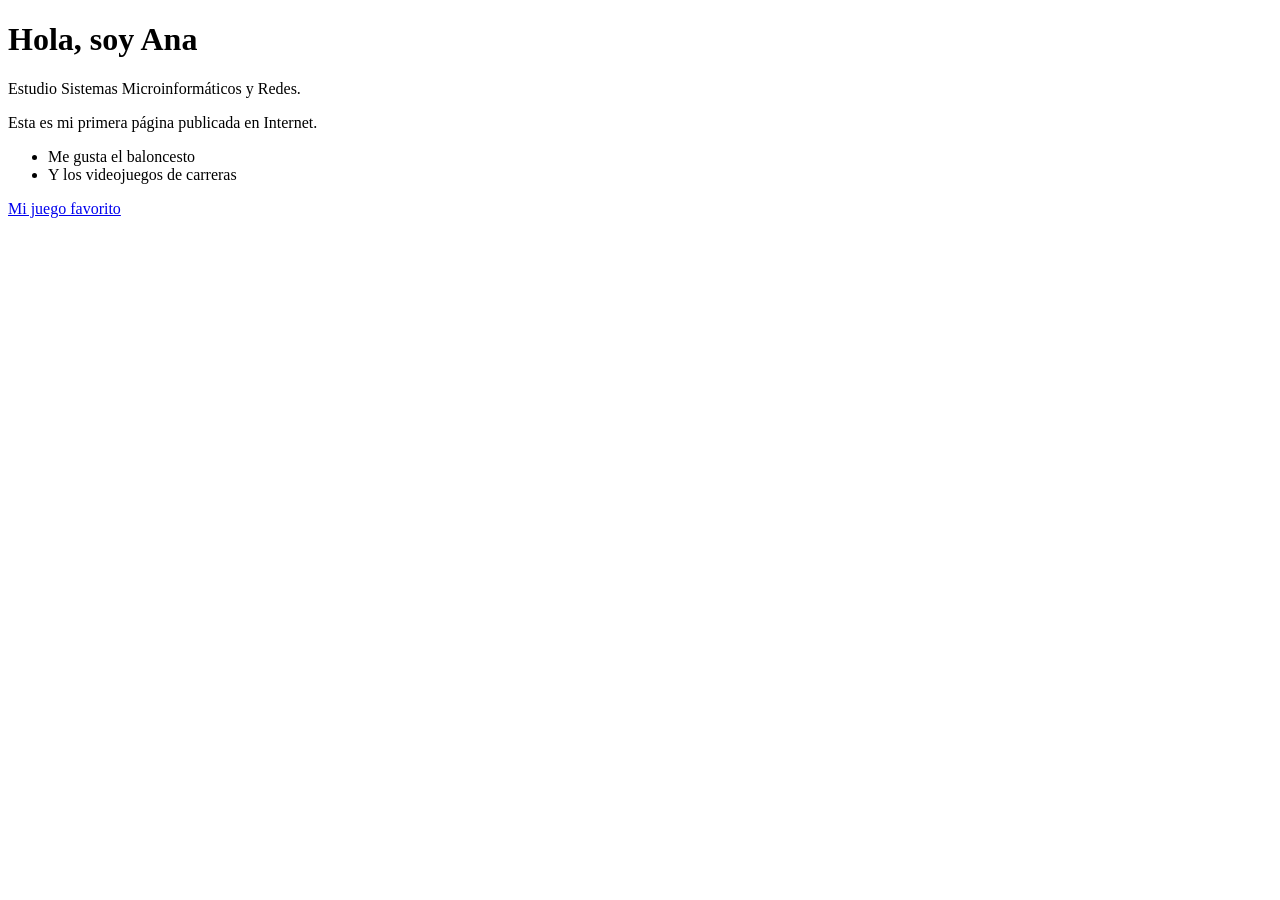
==== index.html @ cef1e831 "Create index.html" ====
<!DOCTYPE html>
<html lang="es">
<head>
  <meta charset="utf-8">
  <meta name="viewport" content="width=device-width, initial-scale=1">
  <title>La página de Ana</title>
</head>
<body>
  <h1>Hola, soy Ana</h1>
  <p>Estudio Sistemas Microinformáticos y Redes.</p>
  <p>Esta es mi primera página publicada en Internet.</p>
  <ul>
    <li>Me gusta el baloncesto</li>
    <li>Y los videojuegos de carreras</li>
  </ul>
  <a href="https://supertuxkart.net">Mi juego favorito</a>
</body>
</html>
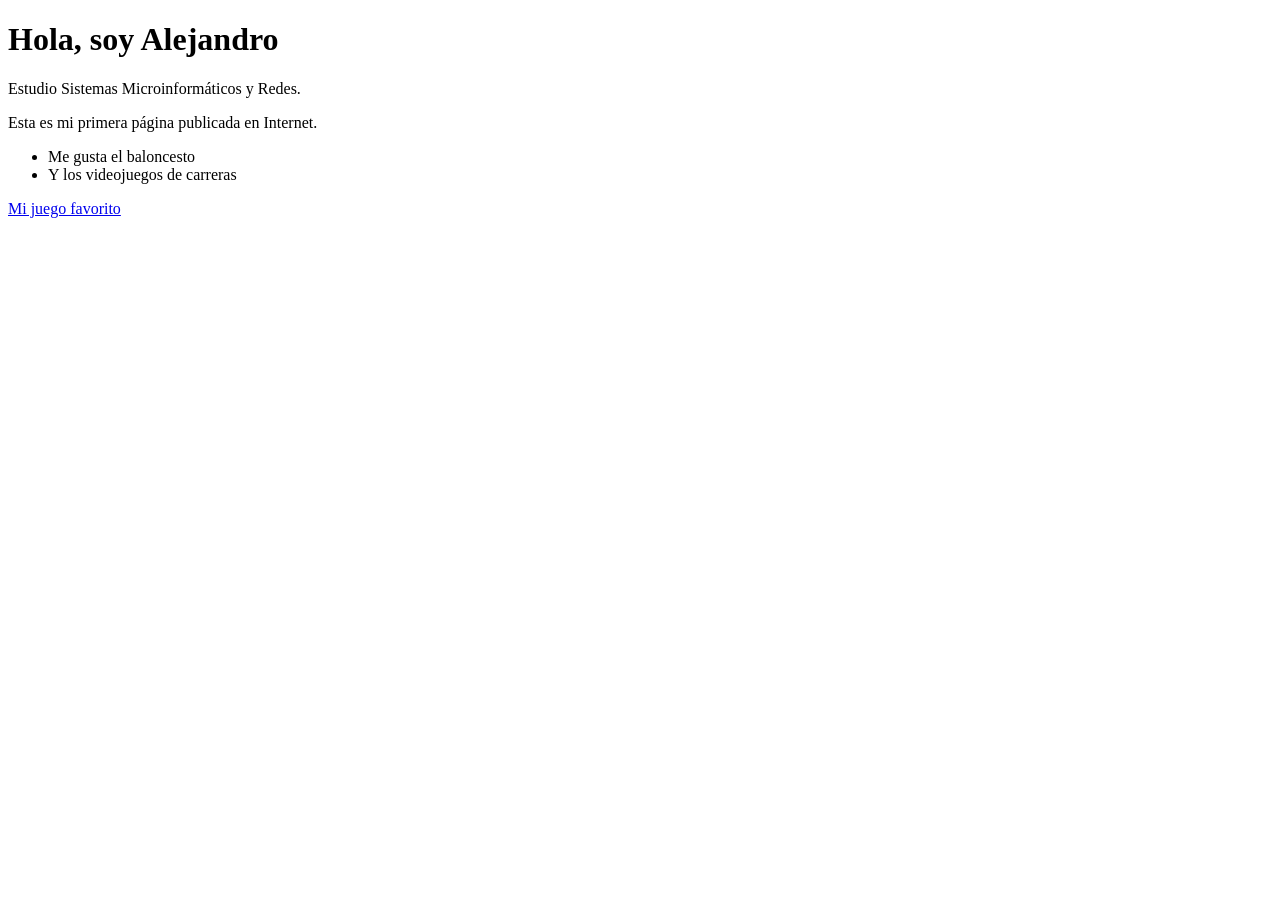
==== commit 2bb95cc8: "Update index.html" ====
--- a/index.html
+++ b/index.html
@@ -6,7 +6,7 @@
   <title>La página de Ana</title>
 </head>
 <body>
-  <h1>Hola, soy Ana</h1>
+  <h1>Hola, soy Alejandro</h1>
   <p>Estudio Sistemas Microinformáticos y Redes.</p>
   <p>Esta es mi primera página publicada en Internet.</p>
   <ul>
